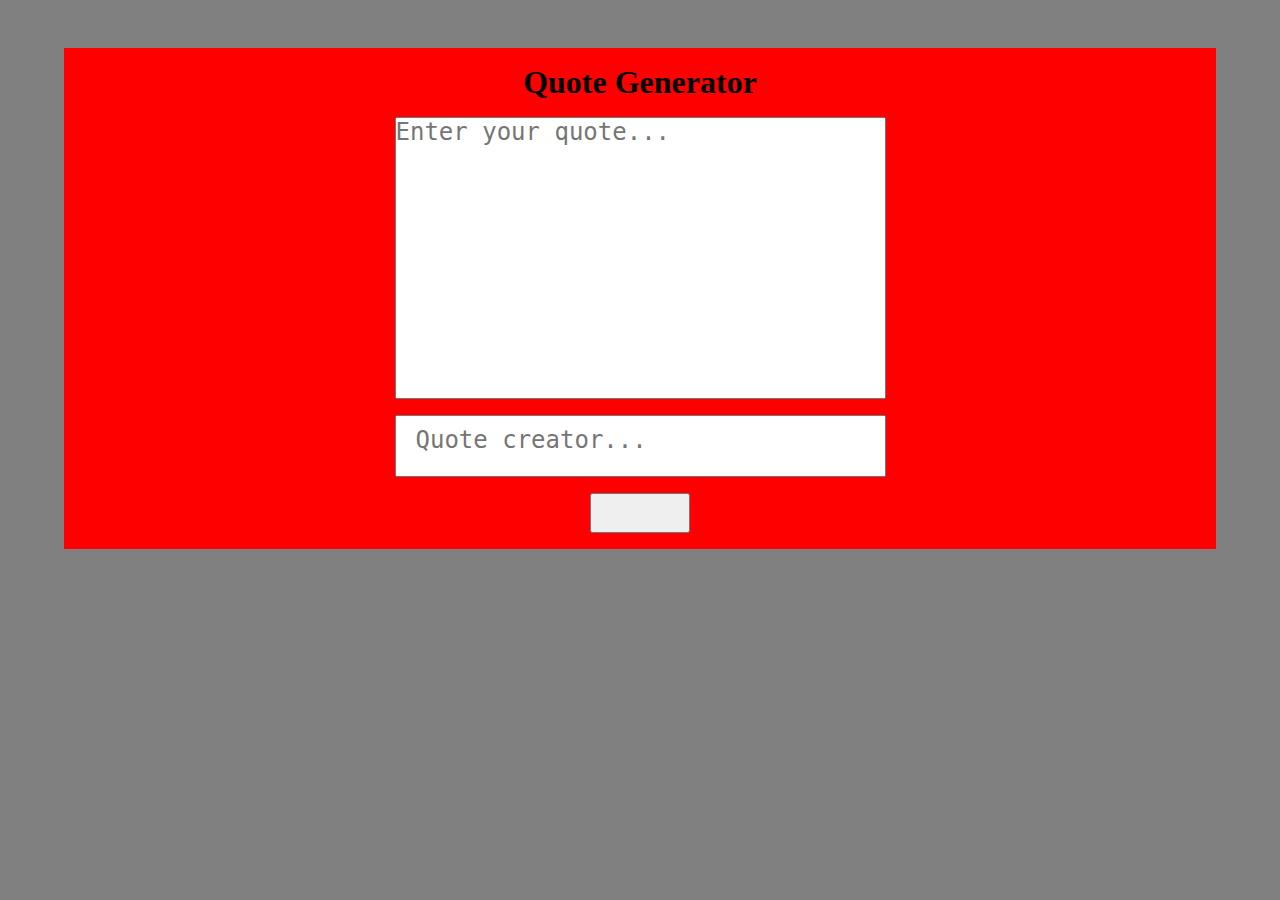
==== QuoteGenerator/HTML/index.html @ ef9ff83c "Start Project" ====
<!DOCTYPE html>
<html lang="en">
<head>
    <meta charset="UTF-8">
    <meta http-equiv="X-UA-Compatible" content="IE=edge">
    <meta name="viewport" content="width=device-width, initial-scale=1.0">
    <link rel="stylesheet" href="../CSS/style.css">
    <script src="../Javascript/main.js" defer></script>
    <title>Document</title>
</head>
<body>
    <section class="generator-wrapper">
        <form action="" method="post">
            <h1 class="main">Quote Generator</h1>
            <div class="textarea-wrapper main">
                <textarea name="quote" id="quote-details" cols="30" rows="10" class="textarea" placeholder="Enter your quote..."required=""></textarea>
            </div>
            <div class="textarea-wrapper main">
                <textarea name="user" id="quote-user" cols="30" rows="10" class="textarea" placeholder="Quote creator..." required=""></textarea>
            </div>
            <div class="btn-wrapper main">
                <button id="submitBtn" class="btn" type="button"></button>
            </div>
        </form>
    </section>
</body>
</html>
---- QuoteGenerator/CSS/style.css ----
* {
    margin: 0;
    padding: 0;
}

body {
    display: flex;
    justify-content: center;
    align-items: center;
    background-color: grey;
}
.generator-wrapper {
    background-color: red;
    width: 90%;
    display: flex;
    flex-direction: column;
    justify-content: center;
    align-items: center;
    margin-top: 3rem;
}

.main {
    display: flex;
    justify-content: center;
    align-items: center;

    margin: 1rem;
}
.textarea {
    resize: none;

    font-size: 24px;
}
#quote-details {
    width: 100%;
}

#quote-user {
    width: 100%;
    height: 40px;

    padding: 10px 20px;
}

.btn {
    width: 100px;
    height: 40px;
}
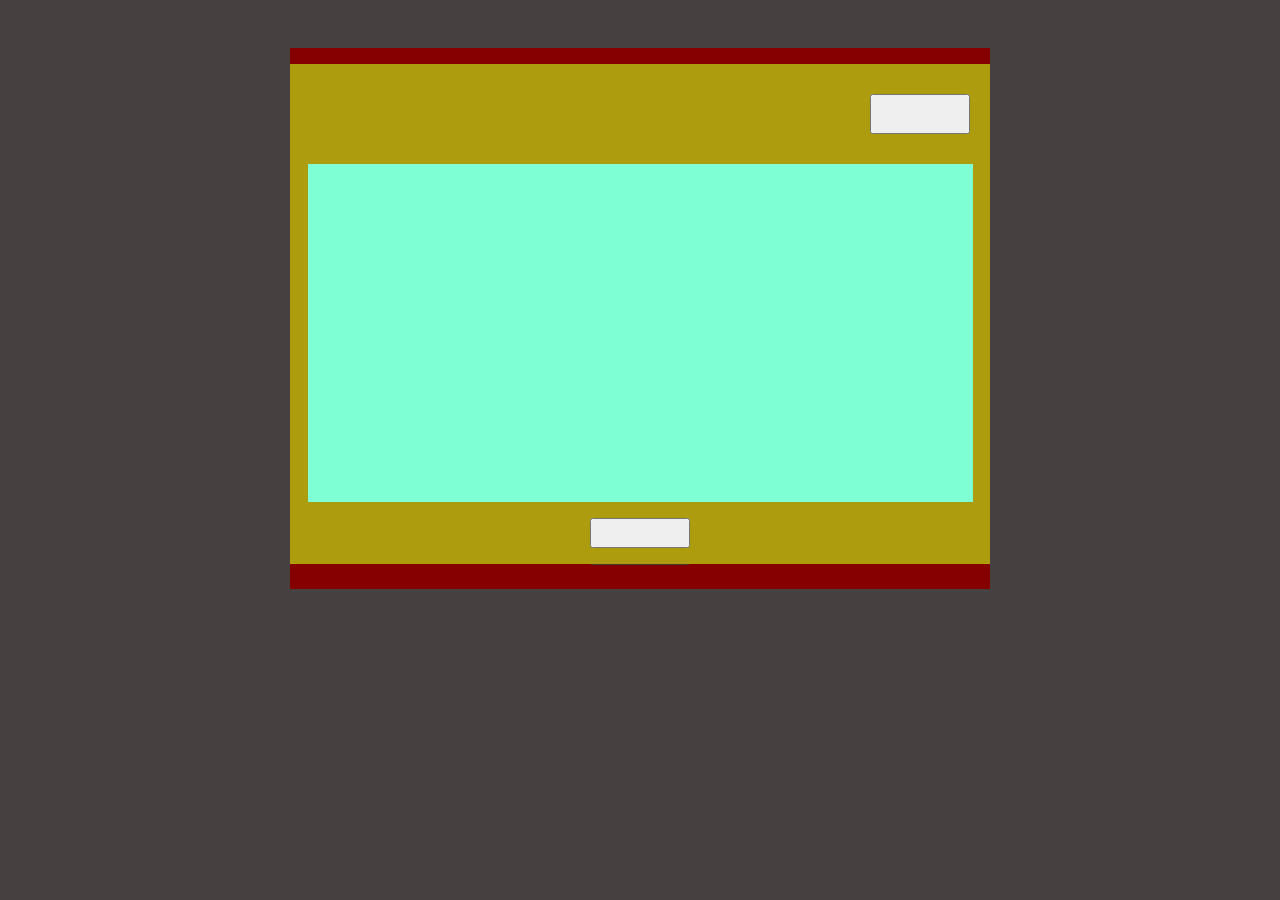
==== commit e53873af: "Do main quote" ====
--- a/QuoteGenerator/HTML/index.html
+++ b/QuoteGenerator/HTML/index.html
@@ -13,15 +13,24 @@
         <form action="" method="post">
             <h1 class="main">Quote Generator</h1>
             <div class="textarea-wrapper main">
-                <textarea name="quote" id="quote-details" cols="30" rows="10" class="textarea" placeholder="Enter your quote..."required=""></textarea>
+                <textarea name="quote" id="quote-details" cols="30" rows="10" class="textarea" placeholder="Enter your quote..."></textarea>
             </div>
             <div class="textarea-wrapper main">
-                <textarea name="user" id="quote-user" cols="30" rows="10" class="textarea" placeholder="Quote creator..." required=""></textarea>
+                <textarea name="user" id="quote-user" cols="30" rows="10" class="textarea" placeholder="Quote creator..."></textarea>
             </div>
             <div class="btn-wrapper main">
                 <button id="submitBtn" class="btn" type="button"></button>
             </div>
         </form>
     </section>
+    <div id="curtain" class="curtain hiden">
+        <div class="text-wrapper">
+            <div class="title">
+                <button id="placeholder" class="btn"></button>
+            </div>
+            <canvas id="canca"></canvas>
+            <button id="download" class="btn"></button>
+        </div>
+    </div>
 </body>
 </html>--- a/QuoteGenerator/CSS/style.css
+++ b/QuoteGenerator/CSS/style.css
@@ -6,10 +6,12 @@
 body {
     display: flex;
     justify-content: center;
-    align-items: center;
+    align-items: start;
     background-color: grey;
+    height: 100vh
 }
 .generator-wrapper {
+    max-width: 700px;
     background-color: red;
     width: 90%;
     display: flex;
@@ -24,7 +26,7 @@
     justify-content: center;
     align-items: center;
 
-    margin: 1rem;
+    margin: 1.5rem;
 }
 .textarea {
     resize: none;
@@ -45,4 +47,58 @@
 .btn {
     width: 100px;
     height: 40px;
+}
+
+.curtain {
+    position: absolute;
+    height: 100%;
+    width: 100%;
+    background-color: rgba(13, 0, 0, 0.5);
+    display: flex;
+    flex-direction: row;
+    justify-content: center;
+    align-items: start;
+}
+
+.text-wrapper {
+    background-color: rgba(172, 156, 14);
+    width: 100%;
+    max-width: 700px;
+    height: 500px;
+    display: flex;
+    flex-direction: column;
+    justify-content: space-between;
+    align-items: center;
+    text-align: center;
+    margin-top: 4rem;
+}
+
+#test {
+    padding-top: 2rem;
+}
+
+
+#download {
+    margin-bottom: 1rem;
+}
+
+.title {
+    margin: 30px 40px 20px 0px;
+    height: 40px;
+    width: 100%;
+    display: flex;
+    justify-content: end;
+    align-items: center;
+}
+
+.hidden {
+    visibility: hidden;
+}
+
+canvas {
+    height: 95%;
+    width: 95%;
+    margin-top: 0.6rem;
+    background-color: aquamarine;
+    margin-bottom: 1rem;
 }